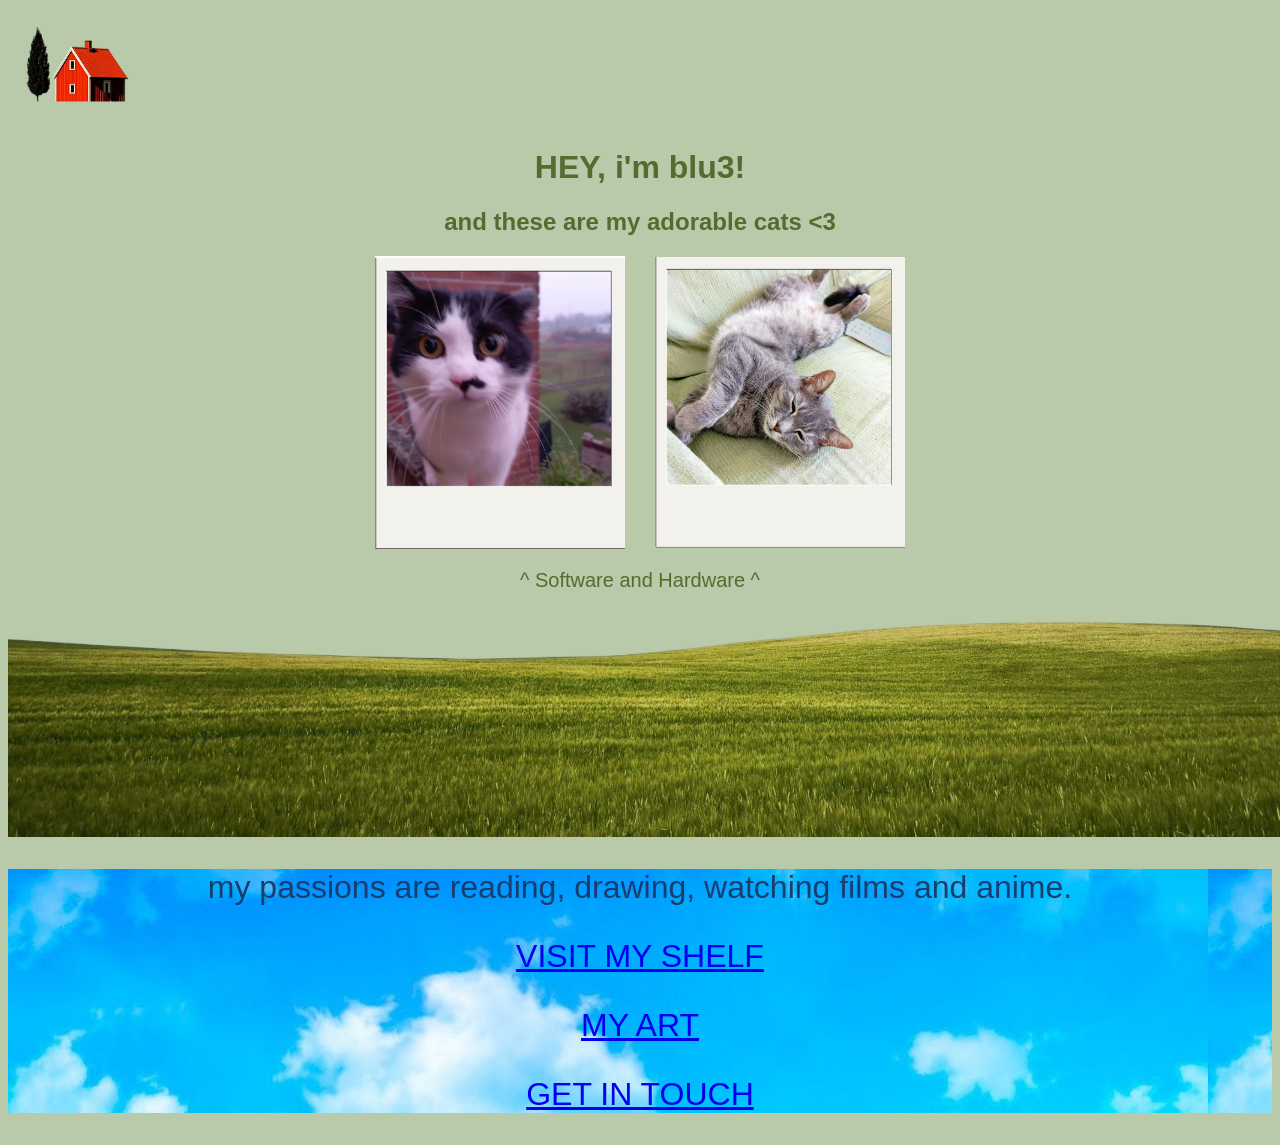
==== index.html @ 2dd34c6c "Fix file index.html" ====
<html>
    <head>

        <meta charset="UTF-8">
        <meta name="viewport" content="width=device-width, initial scale=1.0">
        <link rel="stylesheet" href="stylesheet.css">


    </head>

    


    <title>blu3</title>
    <nav>
        <a href="my-personal-site.html"><img src="homesito.png" height="120"></a>
        
        
    </nav>

    <body>
        <h1>HEY, i'm blu3!</h1> 
        
        <h2>and these are my adorable cats &lt;3 </h2>
        
    
        <div class="soft-hard">
        <a href="page-software.html"><img src="gattosito.png" alt="my cat" width=auto height="300"> </a>
        <a href="page-hardware.html"><img src="bigiosito.png" alt="my cat" width=auto height="300"></a>
        </div>
       
        

        <div class="subtitle-cats">
            <p> ^ Software and Hardware ^ </p>
            
        </div>

        <div class="bottom">
            <img src="pratolungosito.png" alt="grass" width="1500" height="225">
        </div>
        <div class="passions">
            <p>my passions are reading, drawing, watching films and anime.</p>
            <a href="bookshelf.html"><p>VISIT MY SHELF</p></a>
            <a href="my-gallery.html"><p>MY ART</p></a>
            <a href="write-to-me.html"><p>GET IN TOUCH</p></a>
        </div>
        


    </body>










</html>
---- stylesheet.css ----
body{
    background-color: rgb(184, 202, 169);
}

h1{
    color: darkolivegreen;
    font-family: 'Franklin Gothic Medium', 'Arial Narrow', Arial, sans-serif;
    text-align: center;
    
}
h2{
    color: darkolivegreen;
    font-family: 'Franklin Gothic Medium', 'Arial Narrow', Arial, sans-serif;
    text-align: center;
}
h3{
    color: darkolivegreen;
    font-family: 'Franklin Gothic Medium', 'Arial Narrow', Arial, sans-serif;
    text-align: center;
}



.soft-hard{
    display: flex;
    flex-wrap: nowrap;
    justify-content: center;
    align-items: center;
    gap: 30px;
    width: 100%;
    

}
.soft-hard img{
    max-width: 250px;
    height: auto;
    
}


    .images-slot{
    
    justify-content: space-between;
    align-items: center;
    gap: 30px;
}


.subtitle-cats{
    color: darkolivegreen;
    font-family: 'Franklin Gothic Medium', 'Arial Narrow', Arial, sans-serif;
    font-size: 20px;
    text-align: center;
}

.bottom{
   
    justify-content: end;
}


.textbox{
    color: darkolivegreen;
    font-family: 'Franklin Gothic Medium', 'Arial Narrow', Arial, sans-serif;
    font-size: xx-large;
    text-align: center;
    
}

.passions {
    color: rgb(26, 60, 110);
    background-image:url(sky.jpg);
    font-family: 'Franklin Gothic Medium', 'Arial Narrow', Arial, sans-serif;
    font-size: xx-large;
    text-align: center;
}
.table-books{
    display: grid;
    grid-template-columns: repeat(auto-fit, minmax(250px, 1fr));
    gap: 10px;
    max-width:1500px;
    margin: 0 auto;
    


}

.table-books img{
    height: 250px;

    width: 60%;
    object-fit: cover;
    margin: 0 auto;

    

}


.body-contacts{
    background-image: url(foca.png);


    
}
.contacts{
    margin: 60px;
    max-width: 60;
    display: flex;
    gap: 60px;
}
.column-contacts{
    margin: 60px;
    flex-direction: column;
    max-width: 60px;
    display: flex;
    gap: 60px;

}
.bin{
    
    margin-left: 1200px;
    

}

.table-gallery{
    display: grid;
    grid-template-columns: repeat(auto-fit, minmax(250px, 1fr));
    gap: 20px;
    max-width:1500px;
    margin: 0 auto;

}


.table-gallery img{
    height: 250px;
    width: 100%;
    object-fit: cover;
    
    

}

.hardware{
    font-family: 'Franklin Gothic Medium', 'Arial Narrow', Arial, sans-serif;
    color: darkolivegreen;
}
.hardwarep1{
    background-color: darkseagreen;
}
.bottombigio{
    font-family: Arial, Helvetica, sans-serif;
    color: darkolivegreen;
    position: relative;
    min-height: 500px;
}


.software{
    font-family: 'Franklin Gothic Medium', 'Arial Narrow', Arial, sans-serif;
    color: darkolivegreen;
}
.softwarep1{
    background-color: darkseagreen;
}
.bottomroyce{
    font-family: Arial, Helvetica, sans-serif;
    color: darkolivegreen;
    position: relative;
    min-height: 500px;
}
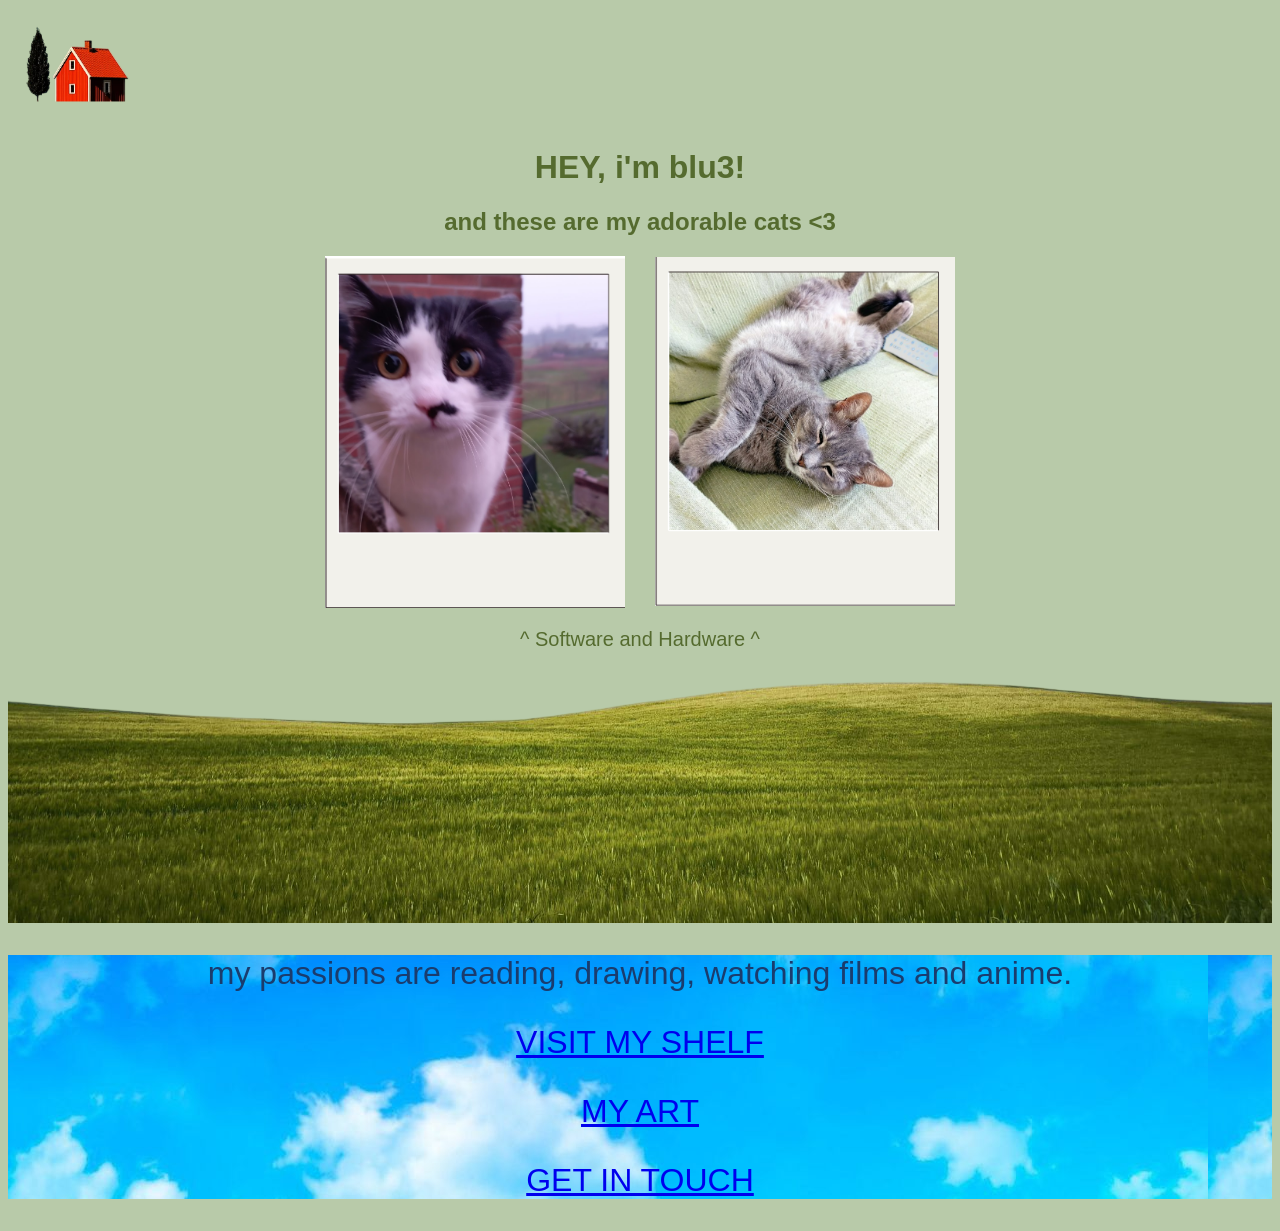
==== commit 8cf5c6e2: "Aggiornato CSS per rendere la collina responsive" ====
--- a/index.html
+++ b/index.html
@@ -13,7 +13,7 @@
 
     <title>blu3</title>
     <nav>
-        <a href="my-personal-site.html"><img src="homesito.png" height="120"></a>
+        <a href="index.html"><img src="homesito.png" height="120"></a>
         
         
     </nav>
@@ -25,8 +25,8 @@
         
     
         <div class="soft-hard">
-        <a href="page-software.html"><img src="gattosito.png" alt="my cat" width=auto height="300"> </a>
-        <a href="page-hardware.html"><img src="bigiosito.png" alt="my cat" width=auto height="300"></a>
+        <a href="page-software.html"><img src="gattosito.png" alt="my cat" width=auto height="200"> </a>
+        <a href="page-hardware.html"><img src="bigiosito.png" alt="my cat" width=auto height="200"></a>
         </div>
        
         
--- a/stylesheet.css
+++ b/stylesheet.css
@@ -32,8 +32,10 @@
 
 }
 .soft-hard img{
-    max-width: 250px;
+    max-width: 300px;
+    width: 100%;
     height: auto;
+
     
 }
 
@@ -53,9 +55,11 @@
     text-align: center;
 }
 
-.bottom{
-   
-    justify-content: end;
+.bottom img{
+ 
+    max-width: 100%;
+    height: auto;
+
 }
 
 
